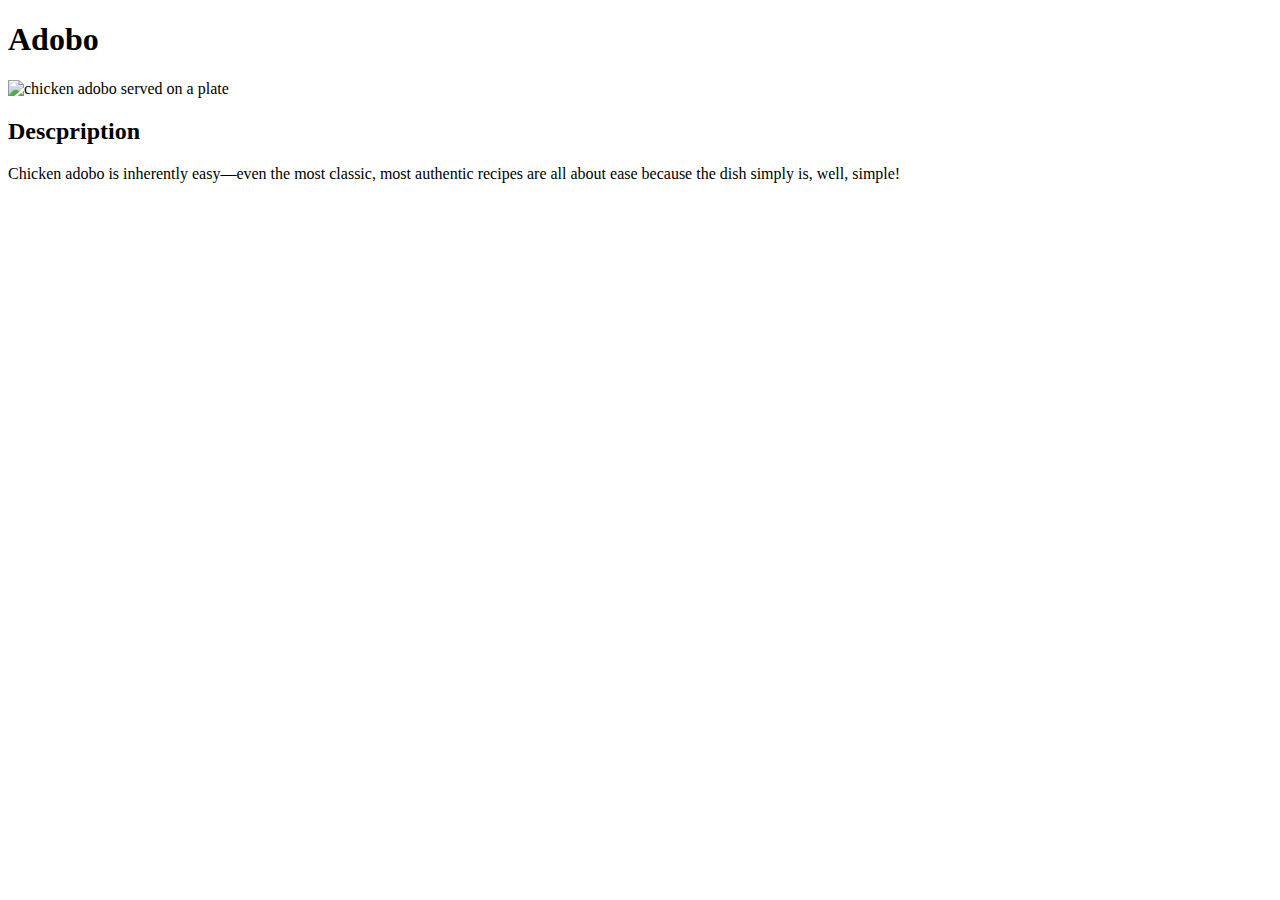
==== recipes/adobo.html @ 0c798402 "Added adobo.html recipe, with corresponding link on index.html" ====
<!-- https://themodernproper.com/chicken-adobo -->
<!DOCTYPE html>
<html lang="en">

<head>
   <meta charset="UTF-8">
   <meta name="viewport" content="width=device-width, initial-scale=1.0">
   <link rel="stylesheet" href="../styles.css">
   <title>Adobo</title>
</head>

<body>
   <h1>Adobo</h1>
   <img
      src="https://images.themodernproper.com/billowy-turkey/production/posts/2022/Chicken-Adobo-6.jpeg?w=1200&q=82&auto=format&fit=crop&dm=1646167926&s=7b4115583e87aeaf9633beb523bd668a"
      alt="chicken adobo served on a plate">
   <h2>Descpription</h2>
   <p> Chicken adobo is inherently easy—even the most classic, most authentic recipes are all about ease because the
      dish simply is, well, simple! </p>
</body>

</html>
---- styles.css ----
img {
   /* make responsive */
   width: 100%;
   max-width: 400px;
   height: auto;
}
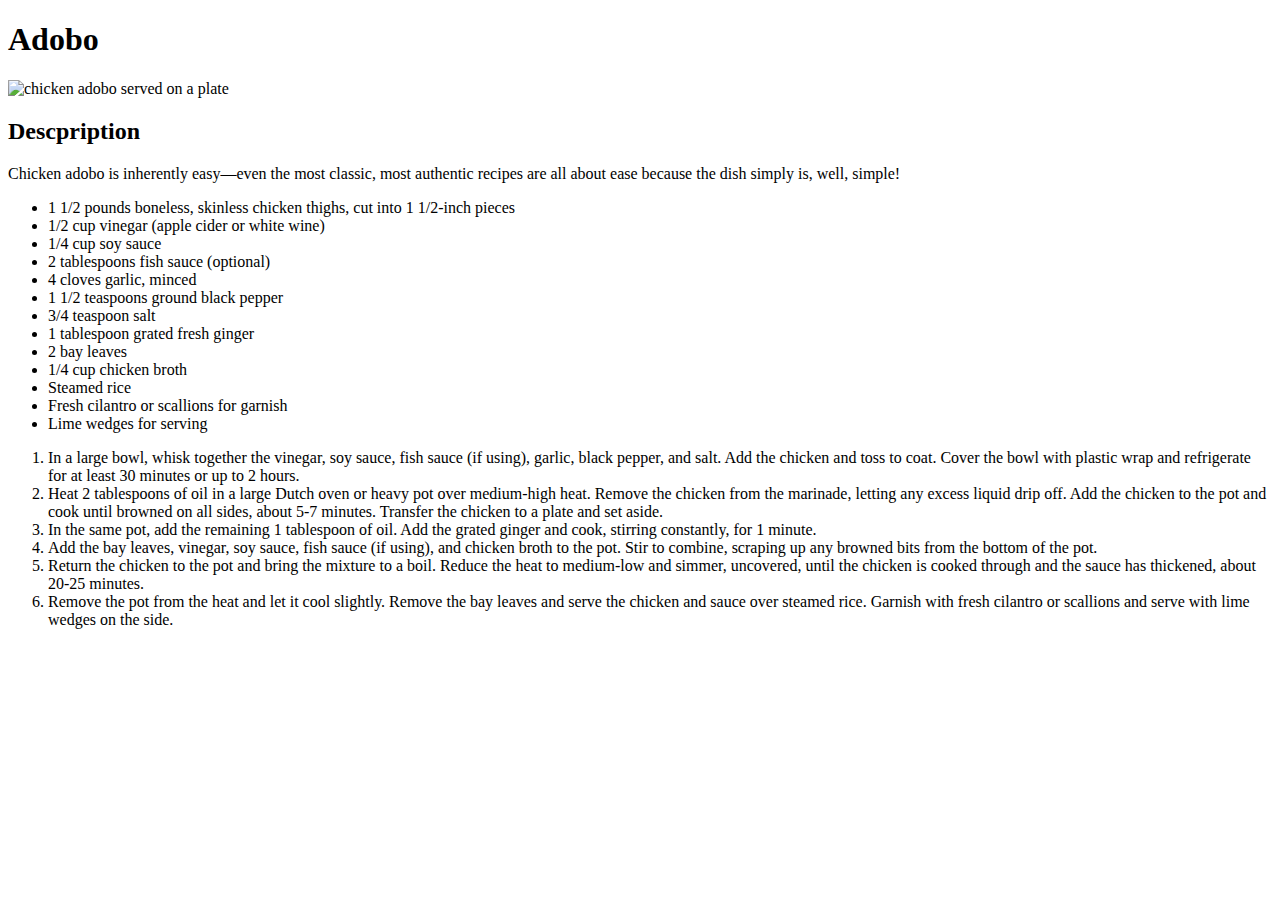
==== commit c9afc3ab: "Added ingredients <ul> and instructions <ol> to adobo.html" ====
--- a/recipes/adobo.html
+++ b/recipes/adobo.html
@@ -17,6 +17,41 @@
    <h2>Descpription</h2>
    <p> Chicken adobo is inherently easy—even the most classic, most authentic recipes are all about ease because the
       dish simply is, well, simple! </p>
+
+   <!-- Add ingredients -->
+   <ul>
+      <li>1 1/2 pounds boneless, skinless chicken thighs, cut into 1 1/2-inch pieces</li>
+      <li>1/2 cup vinegar (apple cider or white wine)</li>
+      <li>1/4 cup soy sauce</li>
+      <li>2 tablespoons fish sauce (optional)</li>
+      <li>4 cloves garlic, minced</li>
+      <li>1 1/2 teaspoons ground black pepper</li>
+      <li>3/4 teaspoon salt</li>
+      <li>1 tablespoon grated fresh ginger</li>
+      <li>2 bay leaves</li>
+      <li>1/4 cup chicken broth</li>
+      <li>Steamed rice</li>
+      <li>Fresh cilantro or scallions for garnish</li>
+      <li>Lime wedges for serving</li>
+   </ul>
+
+   <!-- Add instructions -->
+   <ol>
+      <li>In a large bowl, whisk together the vinegar, soy sauce, fish sauce (if using), garlic, black pepper, and salt.
+         Add the chicken and toss to coat. Cover the bowl with plastic wrap and refrigerate for at least 30 minutes or
+         up to 2 hours.</li>
+      <li>Heat 2 tablespoons of oil in a large Dutch oven or heavy pot over medium-high heat. Remove the chicken from
+         the marinade, letting any excess liquid drip off. Add the chicken to the pot and cook until browned on all
+         sides, about 5-7 minutes. Transfer the chicken to a plate and set aside.</li>
+      <li>In the same pot, add the remaining 1 tablespoon of oil. Add the grated ginger and cook, stirring constantly,
+         for 1 minute.</li>
+      <li>Add the bay leaves, vinegar, soy sauce, fish sauce (if using), and chicken broth to the pot. Stir to combine,
+         scraping up any browned bits from the bottom of the pot.</li>
+      <li>Return the chicken to the pot and bring the mixture to a boil. Reduce the heat to medium-low and simmer,
+         uncovered, until the chicken is cooked through and the sauce has thickened, about 20-25 minutes.</li>
+      <li>Remove the pot from the heat and let it cool slightly. Remove the bay leaves and serve the chicken and sauce
+         over steamed rice. Garnish with fresh cilantro or scallions and serve with lime wedges on the side.</li>
+   </ol>
 </body>
 
 </html>
